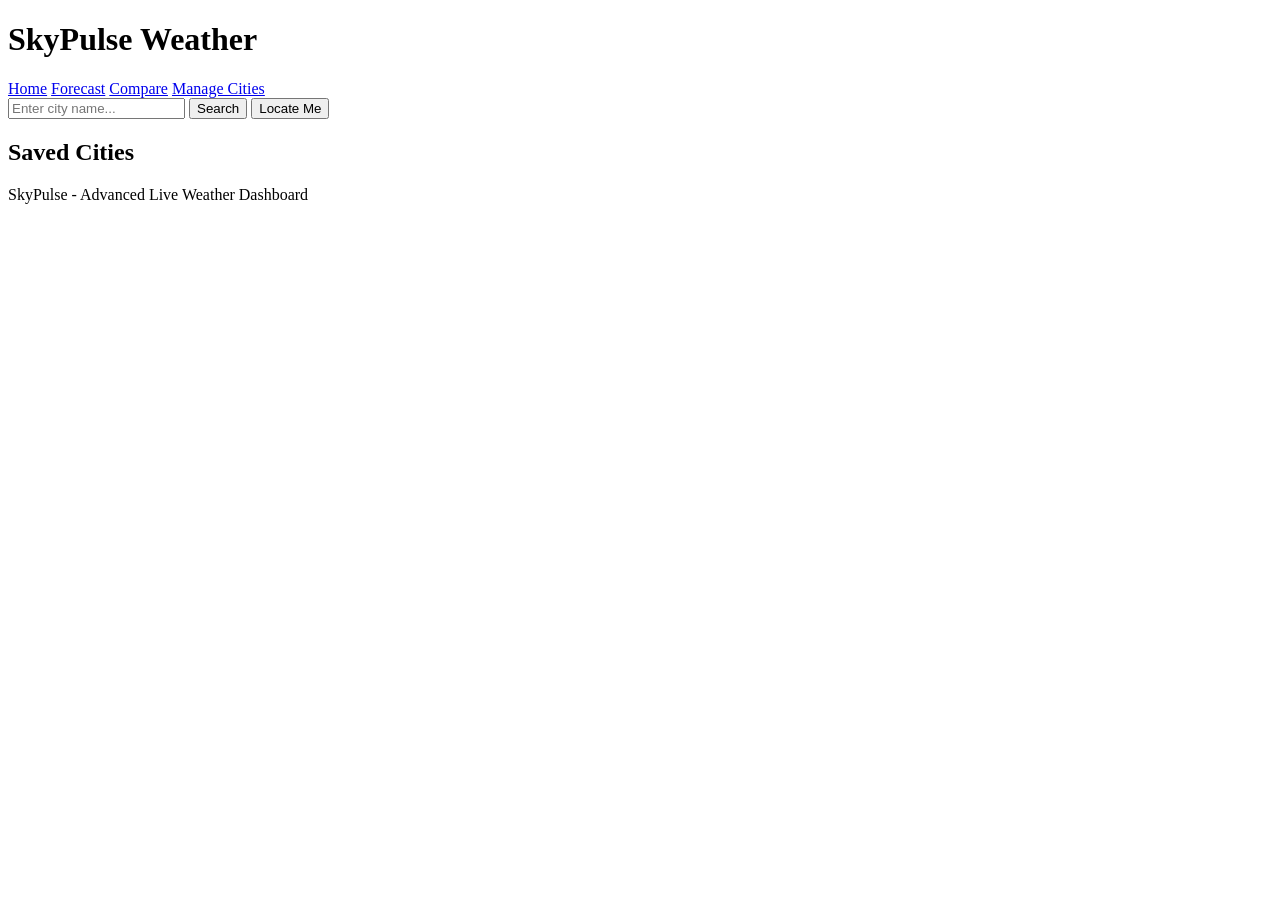
==== index.html @ 8e285ed0 "Add files via upload" ====
<!DOCTYPE html>
<html lang="en">
<head>
<meta charset="UTF-8">
<meta name="viewport" content="width=device-width, initial-scale=1.0">
<title>SkyPulse - Home</title>
<link rel="stylesheet" href="css/style.css">
</head>
<body>
<header class="app-header">
  <h1>SkyPulse <span>Weather</span></h1>
  <nav>
    <a href="index.html">Home</a>
    <a href="forecast.html">Forecast</a>
    <a href="compare.html">Compare</a>
    <a href="manage.html">Manage Cities</a>
  </nav>
</header>

<main class="dashboard-main">
  <section class="search-section">
    <div class="search-bar">
      <input type="text" id="city-input" placeholder="Enter city name...">
      <button id="search-btn" class="btn btn-primary">Search</button>
      <button id="geo-btn" class="btn btn-secondary">Locate Me</button>
    </div>
    <p id="error-msg" class="error-msg"></p>
  </section>

  <section class="weather-card" id="weather-card"></section>

  <section class="saved-chips">
    <h2>Saved Cities</h2>
    <div id="city-chips"></div>
  </section>
</main>

<footer class="app-footer">
  <p>SkyPulse - Advanced Live Weather Dashboard</p>
</footer>

<script src="js/config.js"></script>
<script src="js/app.js"></script>
</body>
</html>
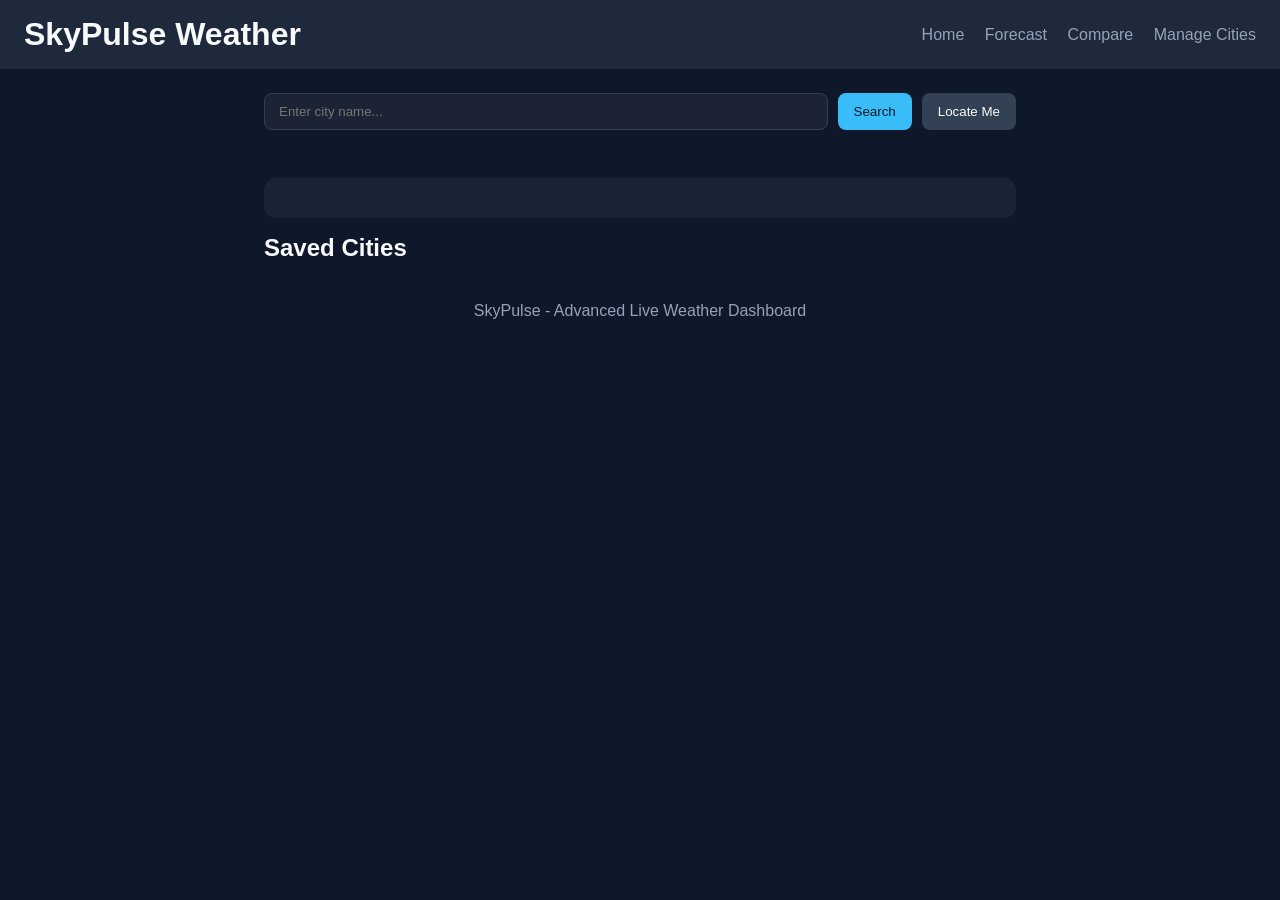
==== commit 4077df44: "Update index.html" ====
--- a/index.html
+++ b/index.html
@@ -4,7 +4,7 @@
 <meta charset="UTF-8">
 <meta name="viewport" content="width=device-width, initial-scale=1.0">
 <title>SkyPulse - Home</title>
-<link rel="stylesheet" href="css/style.css">
+<link rel="stylesheet" href="style.css">
 </head>
 <body>
 <header class="app-header">
--- a/style.css
+++ b/style.css
@@ -0,0 +1,111 @@
+* { box-sizing: border-box; margin: 0; padding: 0; }
+
+body {
+  font-family: 'Segoe UI', Tahoma, Geneva, Verdana, sans-serif;
+  background: #0f172a;
+  color: #f8fafc;
+}
+
+.app-header {
+  display: flex;
+  justify-content: space-between;
+  align-items: center;
+  padding: 16px 24px;
+  background: #1e293b;
+}
+
+.app-header nav a {
+  color: #94a3b8;
+  margin-left: 16px;
+  text-decoration: none;
+}
+
+.app-header nav a:hover { color: #38bdf8; }
+
+.dashboard-main {
+  max-width: 800px;
+  margin: 0 auto;
+  padding: 24px;
+}
+
+.search-bar { display: flex; gap: 10px; margin-bottom: 12px; }
+
+.search-bar input {
+  flex: 1;
+  padding: 10px 14px;
+  border-radius: 8px;
+  border: 1px solid #334155;
+  background: rgba(255, 255, 255, 0.05);
+  color: #f8fafc;
+}
+
+.btn {
+  background: #334155;
+  color: #f8fafc;
+  border: none;
+  padding: 8px 16px;
+  border-radius: 8px;
+  cursor: pointer;
+}
+
+.btn-primary { background: #38bdf8; color: #0f172a; }
+
+.error-msg { color: #ef4444; font-size: 0.9rem; min-height: 20px; }
+
+.weather-card {
+  background: rgba(30, 41, 59, 0.7);
+  border-radius: 12px;
+  padding: 20px;
+  margin: 16px 0;
+}
+
+.metric-primary {
+  font-size: 2.5rem;
+  font-weight: bold;
+  color: #38bdf8;
+  margin: 8px 0;
+}
+
+.saved-chips #city-chips { display: flex; gap: 8px; flex-wrap: wrap; }
+
+.chip {
+  background: #334155;
+  padding: 6px 14px;
+  border-radius: 999px;
+  font-size: 0.9rem;
+}
+
+.day-tabs { display: flex; gap: 8px; margin-bottom: 16px; flex-wrap: wrap; }
+
+.timer-row { margin-top: 12px; color: #94a3b8; }
+
+.compare-table, .manage-table {
+  width: 100%;
+  border-collapse: collapse;
+  margin: 16px 0;
+}
+
+.compare-table th, .compare-table td,
+.manage-table th, .manage-table td {
+  border: 1px solid #334155;
+  padding: 8px 12px;
+  text-align: left;
+}
+
+.summary-box {
+  background: rgba(30, 41, 59, 0.7);
+  border-radius: 12px;
+  padding: 16px;
+}
+
+.app-footer {
+  text-align: center;
+  padding: 16px;
+  color: #94a3b8;
+}
+
+@media (max-width: 600px) {
+  .app-header { flex-direction: column; gap: 8px; }
+  .search-bar { flex-direction: column; }
+  .dashboard-main { padding: 16px; }
+}
